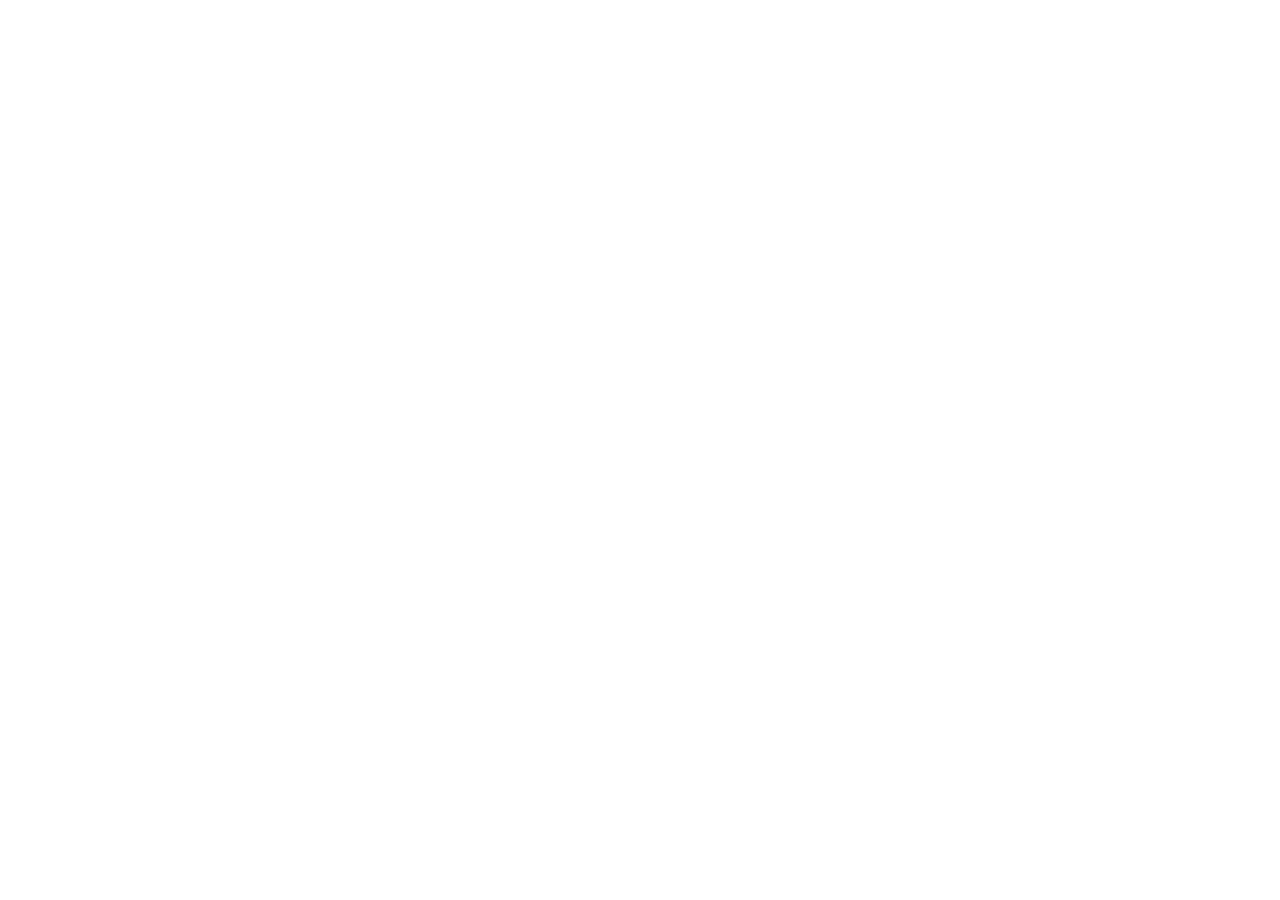
==== index3.html @ db41db97 "imagens" ====
<!DOCTYPE html>
<html lang="en">
<head>
    <meta charset="UTF-8">
    <meta name="viewport" content="width=device-width, initial-scale=1.0">
    <title>Fake Agency | Contato</title>
    <link rel="stylesheet" href="style3.css">
</head>
<body>
    
</body>
</html>
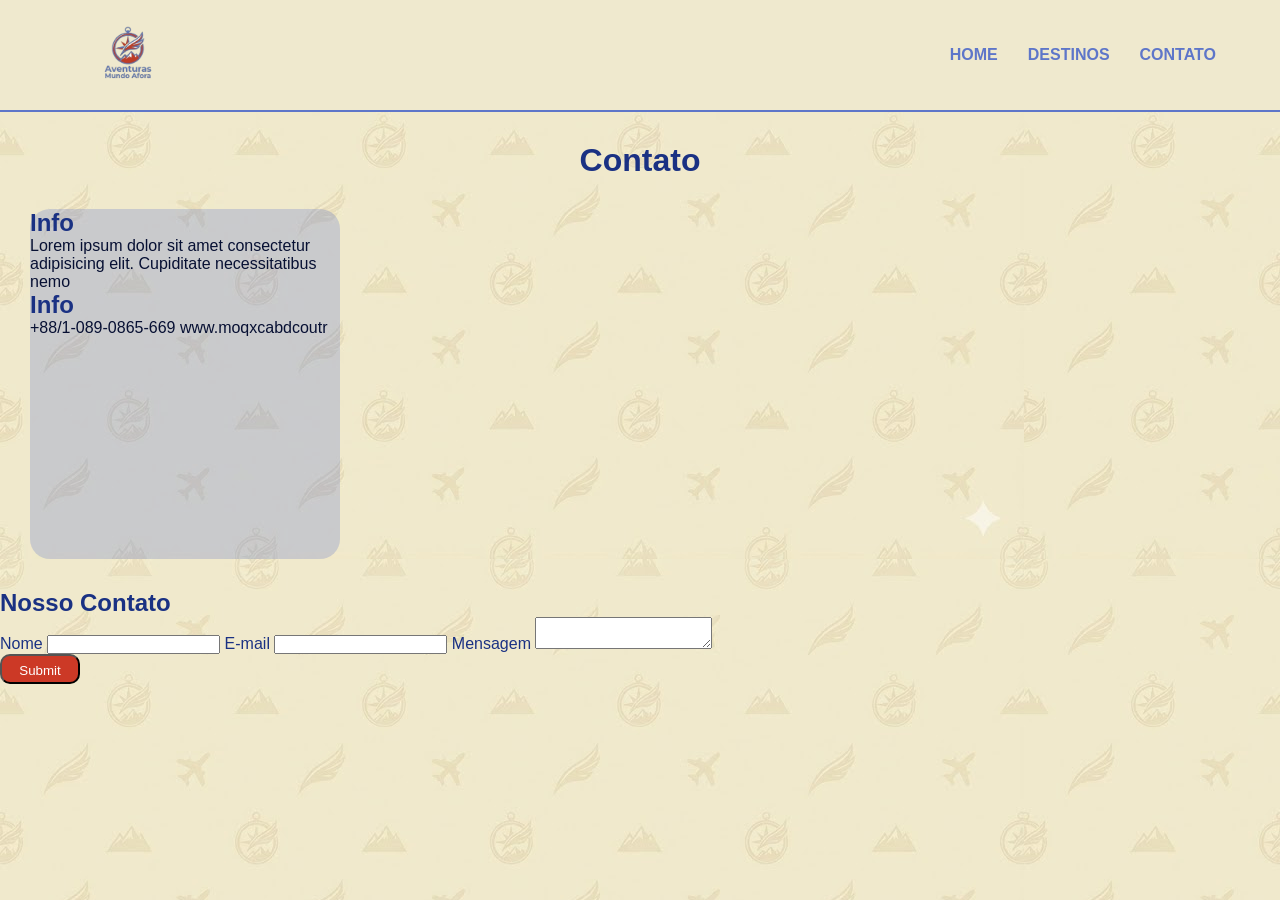
==== commit 86c713ea: "pag 3" ====
--- a/index3.html
+++ b/index3.html
@@ -7,6 +7,57 @@
     <link rel="stylesheet" href="style3.css">
 </head>
 <body>
+    <header>
+        <nav class="nav">
+            <img src="assets/logo.png" alt="" class="logo">
+            <img src="" alt="">
+            <ul class="nav-list">
+                <li> <a href="index.html">HOME</a> </li>
+                <li> <a href="index2.html">DESTINOS</a> </li>
+                <li> <a href="index3.html">CONTATO</a> </li>
+            </ul>
+
+        </nav>
+    </header>
+
+    <main>
+
+         <h1>Contato</h1>
+
+        <section class="card-info">
+            <h2>Info</h2>
+            <p>Lorem ipsum dolor sit amet consectetur <br> adipisicing elit. Cupiditate necessitatibus nemo </p>
+
+            <h2>Info</h2>
+            <p>
+                +88/1-089-0865-669
+                www.moqxcabdcoutr
+            </p>
+        </section>
+
+        <section class="contatc">
+            <h2>Nosso Contato</h2>
+
+            <form class="form">
+                <label for="">Nome</label>
+                <input type="text">
+
+                <label for="">E-mail</label>
+                <input type="email">
+
+                <label for="">Mensagem</label>
+                <textarea name="" id=""></textarea>
+            </form>
+
+            <button>Submit</button>
+
+            <form>
+                <label for="Nome"></label>
+            </form>
+
+        </section>
+    </main>
+
     
 </body>
 </html>
--- a/style3.css
+++ b/style3.css
@@ -0,0 +1,95 @@
+@import url('https://fonts.googleapis.com/css2?family=Oswald:wght@200..700&display=swap');
+    :root {
+        --vermelho: #CC3926 ;
+        --azul: #5E76C9;
+        --azulEscuro: #1a3183;
+        --azulMaisEscuro: #071033;
+        --bege: #EFE9CE;
+    }
+
+* {
+    margin: 0;
+    padding: 0;
+    box-sizing: border-box;
+    font-family: 'Segoe UI', Tahoma, Geneva, Verdana, sans-serif;
+}
+
+body {
+    background-image: url(assets/fundo2.png); 
+    color: #424242;
+    display: flex;
+    flex-direction: column;
+    min-height: 100vh;
+}
+
+header {
+    background-color: #EFE9CE;
+    padding: 20px 5%;
+    border-bottom: 2px solid #5E76C9;
+}
+
+.nav {
+    display: flex;
+    justify-content: space-between;
+    align-items: center;
+    max-width: 1200px;
+    margin: 0 auto;
+}
+
+.nav img {
+    height: 70px;
+}
+
+.nav-list {
+    list-style: none;
+    display: flex;
+    gap: 30px;
+}
+
+.nav-list a {
+    text-decoration: none;
+    color: #5E76C9; 
+    font-weight: bold;
+    font-size: 16px;
+    transition: color 0.3s;
+}
+
+.nav-list a:hover {
+    color: var(--vermelho);
+}
+
+main h2, label, h1 {
+    color: var(--azulEscuro);
+}
+
+main p {
+    color: var(--azulMaisEscuro);
+}
+button {
+    background-color: var(--vermelho);
+    color: white;
+    padding: 7px;
+    height: 30px;
+    width: 80px;
+    border-radius: 10px;
+
+}
+
+.card-info {
+    margin: 30px;
+    width: 310px;
+    height: 350px;
+    background-color: #5e75c944;
+    border-radius: 20px ;
+    text-align: left;
+}
+
+h1 {
+    text-align: center;
+    margin: 30px;
+
+}
+
+.contatc {
+
+}
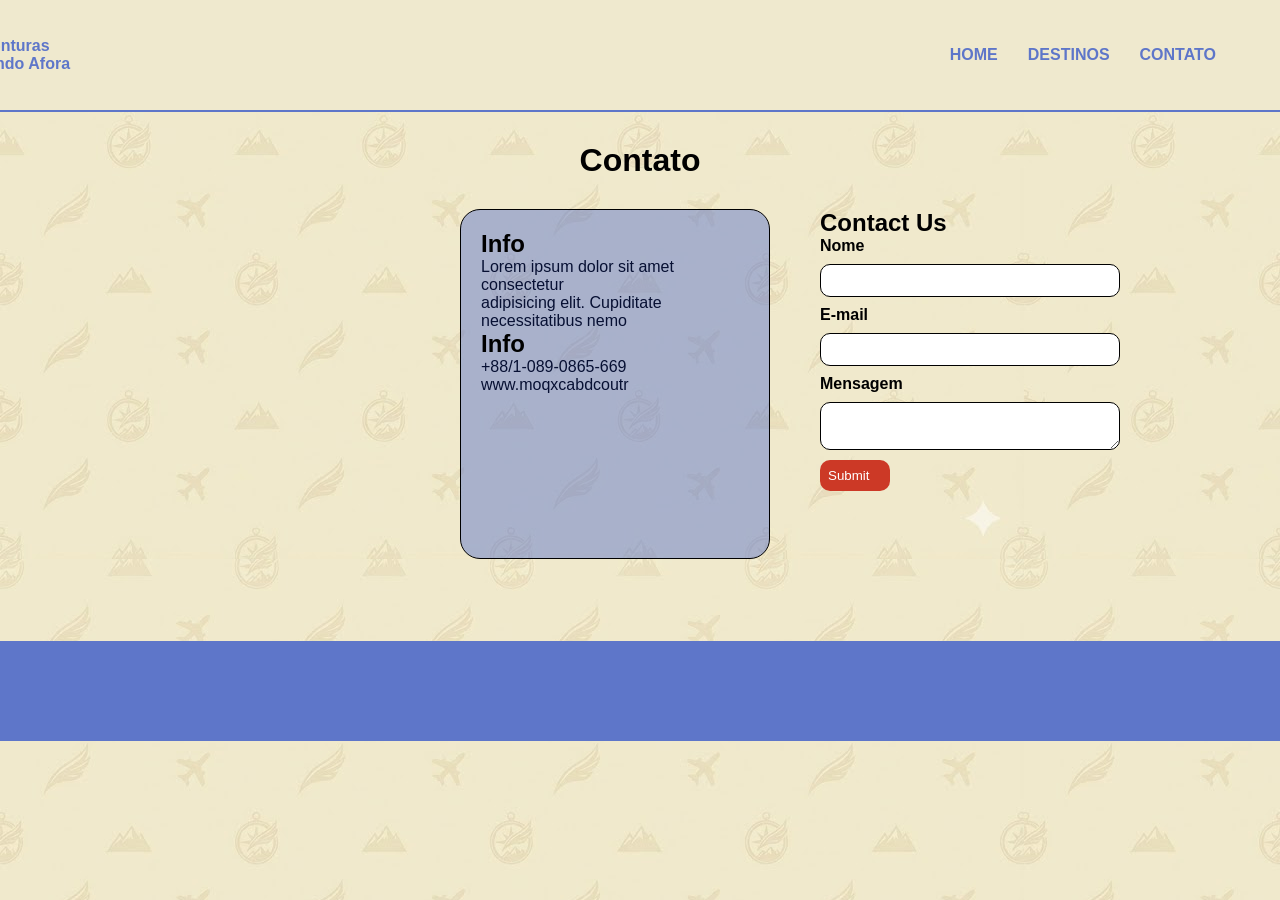
==== commit a1868763: "pag 3 - contato feito" ====
--- a/index3.html
+++ b/index3.html
@@ -10,7 +10,7 @@
     <header>
         <nav class="nav">
             <img src="assets/logo.png" alt="" class="logo">
-            <img src="" alt="">
+            <h2 class="logo-name">Aventuras <br> Mundo Afora</h2>
             <ul class="nav-list">
                 <li> <a href="index.html">HOME</a> </li>
                 <li> <a href="index2.html">DESTINOS</a> </li>
@@ -21,22 +21,23 @@
     </header>
 
     <main>
-
          <h1>Contato</h1>
 
         <section class="card-info">
-            <h2>Info</h2>
-            <p>Lorem ipsum dolor sit amet consectetur <br> adipisicing elit. Cupiditate necessitatibus nemo </p>
+                <div class="container-info">
+                <h2>Info</h2>
+                <p>Lorem ipsum dolor sit amet consectetur <br> adipisicing elit. Cupiditate necessitatibus nemo </p>
 
-            <h2>Info</h2>
-            <p>
-                +88/1-089-0865-669
-                www.moqxcabdcoutr
-            </p>
+                <h2>Info</h2>
+                <p>
+                    +88/1-089-0865-669
+                    www.moqxcabdcoutr
+                </p>
+            </div>
         </section>
 
         <section class="contatc">
-            <h2>Nosso Contato</h2>
+            <h2>Contact Us</h2>
 
             <form class="form">
                 <label for="">Nome</label>
@@ -51,12 +52,14 @@
 
             <button>Submit</button>
 
-            <form>
-                <label for="Nome"></label>
-            </form>
-
         </section>
     </main>
+
+    <footer>
+        <section class="footer-f">
+            <h2></h2>
+        </section>
+    </footer>
 
     
 </body>
--- a/style3.css
+++ b/style3.css
@@ -21,13 +21,14 @@
     flex-direction: column;
     min-height: 100vh;
 }
-
+/* cabeçalho */
 header {
     background-color: #EFE9CE;
     padding: 20px 5%;
     border-bottom: 2px solid #5E76C9;
 }
 
+/* navehação */
 .nav {
     display: flex;
     justify-content: space-between;
@@ -38,6 +39,16 @@
 
 .nav img {
     height: 70px;
+    position: relative;
+    margin-left: -170px;
+}
+.nav h2 {
+    color: var(--azul);
+    margin-left: 10px;
+    font-size: medium;
+    position: relative;
+    text-align: left;
+    margin-left: -930px  
 }
 
 .nav-list {
@@ -58,38 +69,79 @@
     color: var(--vermelho);
 }
 
+
 main h2, label, h1 {
-    color: var(--azulEscuro);
+    color: rgb(0, 0, 0);
 }
 
 main p {
     color: var(--azulMaisEscuro);
-}
-button {
-    background-color: var(--vermelho);
-    color: white;
-    padding: 7px;
-    height: 30px;
-    width: 80px;
-    border-radius: 10px;
-
 }
 
 .card-info {
     margin: 30px;
     width: 310px;
     height: 350px;
-    background-color: #5e75c944;
+    background-color: #5e75c97c;
     border-radius: 20px ;
     text-align: left;
+    padding: 20px;
+    position: relative;
+    text-align: left;
+    margin-left: 460px;
+    border: 1px solid black;
 }
 
 h1 {
     text-align: center;
     margin: 30px;
+}
+
+
+.contatc {
+    text-align: left;
+    position: relative;
+    margin-left: 820px;
+    margin-top: -380px;
 
 }
+.form {
+    display: flex;
+    flex-direction: column;
+    gap: 9px;
+    width: 300px;
+}
 
-.contatc {
+.form label {
+    font-weight: bold;
+}
 
+.form input, textarea{
+    padding: 8px;
+    border: 1.5px solid #000000;
+    border-radius: 10px;
 }
+
+button {
+    background-color: var(--vermelho);
+    color: white;
+    padding: 8px;
+    border: none;
+    border-radius: 10px;
+    cursor: pointer;
+    width: 70px;
+    align-self: flex-start;
+    display: flex;
+    position: relative;
+    margin-top: 10px;
+    text-align: center;
+}  
+
+footer {
+    background-color: var(--azul);
+    position: relative;
+    margin-top: 150px;
+    height: 100px;
+
+
+}
